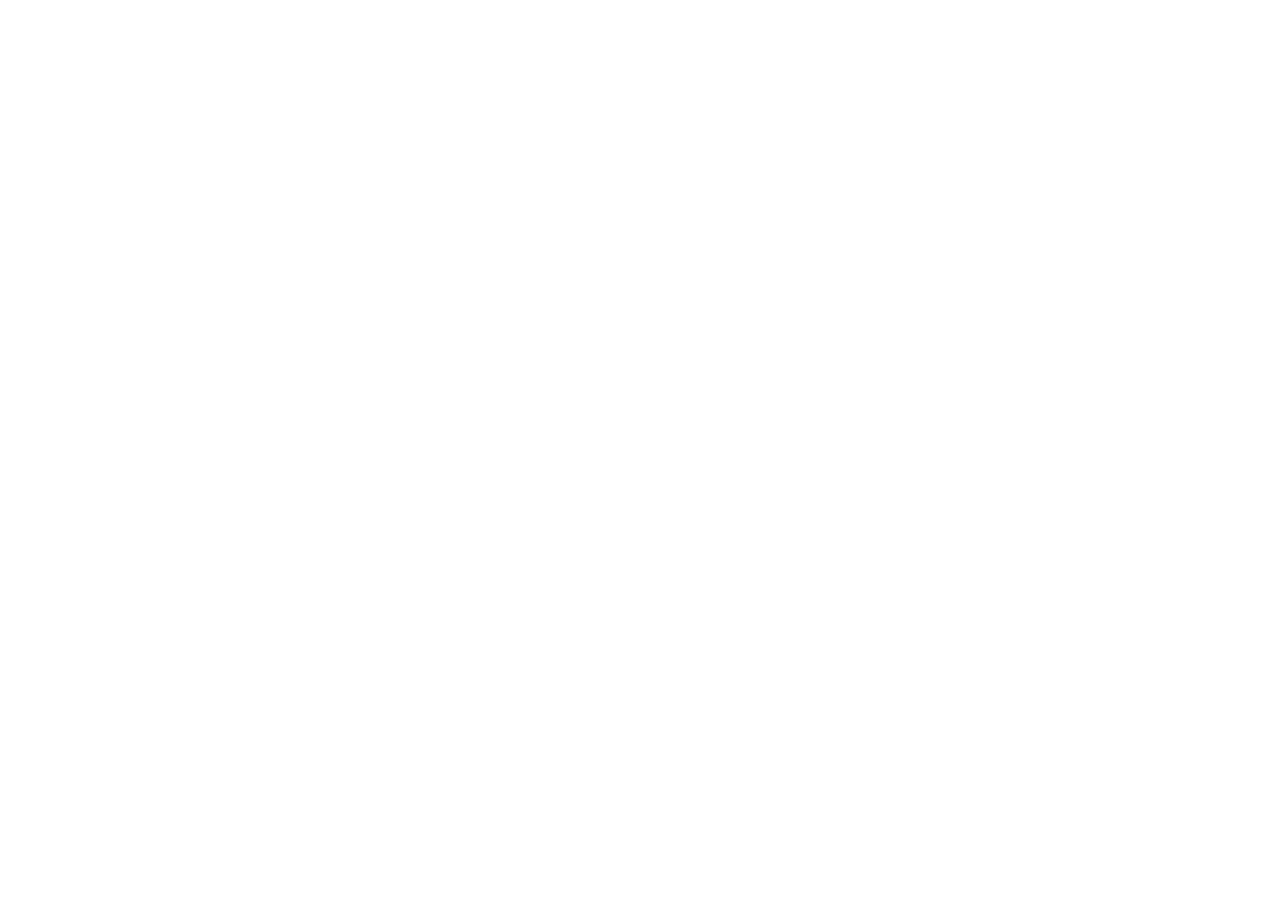
==== index.html @ 18f33352 "primeiro commit" ====
<!DOCTYPE html>
<html lang="pt_br">
<head>
    <meta charset="UTF-8">
    <meta name="viewport" content="width=device-width, initial-scale=1.0">
    <title>Coup</title>
</head>
<body>
    
</body>
</html>
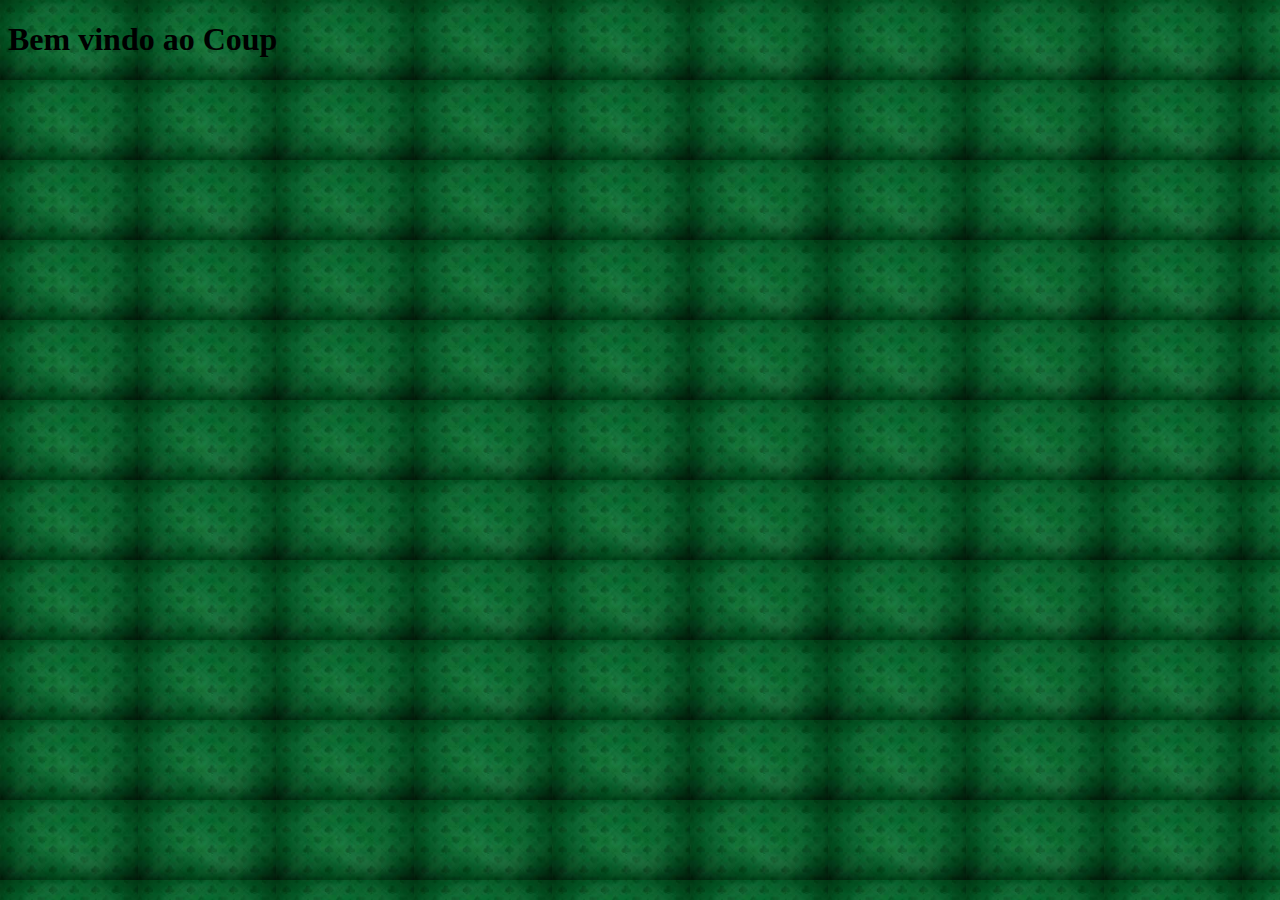
==== commit dd2bd9fa: "base inicial" ====
--- a/index.html
+++ b/index.html
@@ -4,8 +4,13 @@
     <meta charset="UTF-8">
     <meta name="viewport" content="width=device-width, initial-scale=1.0">
     <title>Coup</title>
+    <link rel="stylesheet" href="style\style.css">
+    <link rel="script" href="script\script.js">
 </head>
-<body>
-    
+<body class="body">
+    <h1>Bem vindo ao Coup</h1>
+    <form>
+        
+    </form>
 </body>
 </html>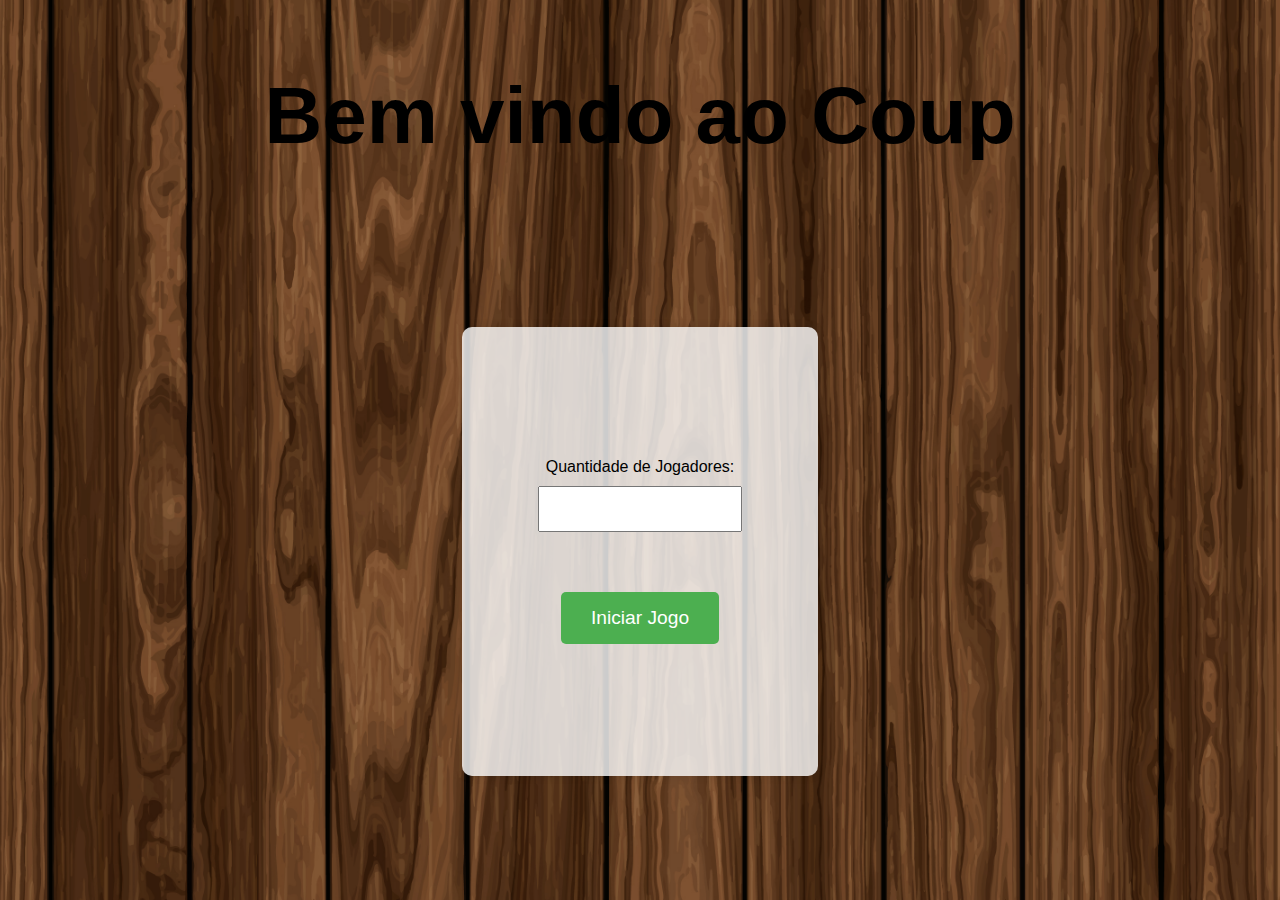
==== commit 02ec2945: "responsividade home page" ====
--- a/index.html
+++ b/index.html
@@ -1,16 +1,22 @@
 <!DOCTYPE html>
-<html lang="pt_br">
+<html lang="pt-BR">
 <head>
     <meta charset="UTF-8">
     <meta name="viewport" content="width=device-width, initial-scale=1.0">
-    <title>Coup</title>
-    <link rel="stylesheet" href="style\style.css">
-    <link rel="script" href="script\script.js">
+    <title>Bem vindo ao Coup</title>
+    <link rel="stylesheet" href="/style/style.css">
 </head>
 <body class="body">
     <h1>Bem vindo ao Coup</h1>
-    <form>
-        
-    </form>
+    <div class="container">
+        <div class="card">
+            <label for="players">Quantidade de Jogadores:</label>
+            <input type="number" id="players" name="players" min="2" max="10">
+            <button id="startGame">Iniciar Jogo</button>
+        </div>
+    </div>
 </body>
-</html>+</html>
+
+
+
--- a/style/style.css
+++ b/style/style.css
@@ -0,0 +1,135 @@
+.body {
+    background-image: url('/Files/madeira.jpg'); /* Certifique-se de que a imagem está no caminho correto */
+    background-size: cover;
+    background-repeat: no-repeat;
+    background-position: center;
+    background-attachment: fixed;
+    display: flex;
+    flex-direction: column;
+    justify-content: center; /* Alinha o conteúdo verticalmente ao centro */
+    align-items: center;
+    height: 100vh;
+    margin: 0;
+    font-family: Arial, sans-serif;
+}
+
+h1 {
+    font-size: 5em; /* Aumenta o tamanho da fonte do texto */
+    margin: 70px 0 20px 0; /* Adiciona margem superior para descer o texto */
+    text-align: center;
+}
+
+.container {
+    display: flex;
+    justify-content: center;
+    align-items: center;
+    height: 100%;
+    width: 100%;
+    margin-top: 20px; /* Adiciona margem superior para espaçar o container */
+}
+
+.card {
+    background-color: rgba(255, 255, 255, 0.8); /* Ajuste a opacidade aqui */
+    padding: 50px; /* Aumenta o padding para expandir o card */
+    width: 20%;  /* Define uma largura maior para o card */
+    height: 50%; /* Define uma altura maior para o card */
+    border-radius: 10px;
+    box-shadow: 0 0 10px rgba(0, 0, 0, 0.1);
+    display: flex;
+    flex-direction: column;
+    justify-content: center;
+    align-items: center;
+}
+
+input[type="number"] {
+    margin: 10px 0;
+    padding: 10px; /* Aumenta o padding para inputs maiores */
+    width: 70%; /* Aumenta a largura dos inputs */
+    font-size: 1.2em; /* Aumenta o tamanho da fonte dos inputs */
+}
+
+button {
+    margin: 50px 0 0 0;
+    padding: 15px 30px; /* Aumenta o padding do botão */
+    font-size: 1.2em; /* Aumenta o tamanho da fonte do botão */
+    background-color: #4CAF50;
+    color: white;
+    border: none;
+    border-radius: 5px;
+    cursor: pointer;
+}
+
+button:hover {
+    background-color: #45a049;
+}
+
+
+
+
+
+
+
+
+
+
+
+
+
+/* Responsividade */
+@media (max-width: 1200px) {
+    .card {
+        width: 30%;
+        height: 40%;
+    }
+    h1 {
+        font-size: 4em;
+    }
+}
+
+@media (max-width: 992px) {
+    .card {
+        width: 40%;
+        height: 40%;
+    }
+    h1 {
+        font-size: 3.5em;
+    }
+}
+
+@media (max-width: 768px) {
+    .card {
+        width: 50%;
+        height: 50%;
+    }
+    h1 {
+        font-size: 3em;
+    }
+}
+
+@media (max-width: 576px) {
+    .card {
+        width: 70%;
+        height: 50%;
+    }
+    h1 {
+        font-size: 2.5em;
+    }
+}
+
+@media (max-width: 400px) {
+    .card {
+        width: 90%;
+        height: auto; /* Ajusta a altura automaticamente para caber no conteúdo */
+        padding: 30px; /* Reduz o padding para telas menores */
+    }
+    h1 {
+        font-size: 2em;
+    }
+    button {
+        padding: 10px 20px; /* Ajusta o padding do botão para telas menores */
+        font-size: 1em;
+    }
+    input[type="number"] {
+        width: 90%; /* Ajusta a largura dos inputs para telas menores */
+    }
+}
